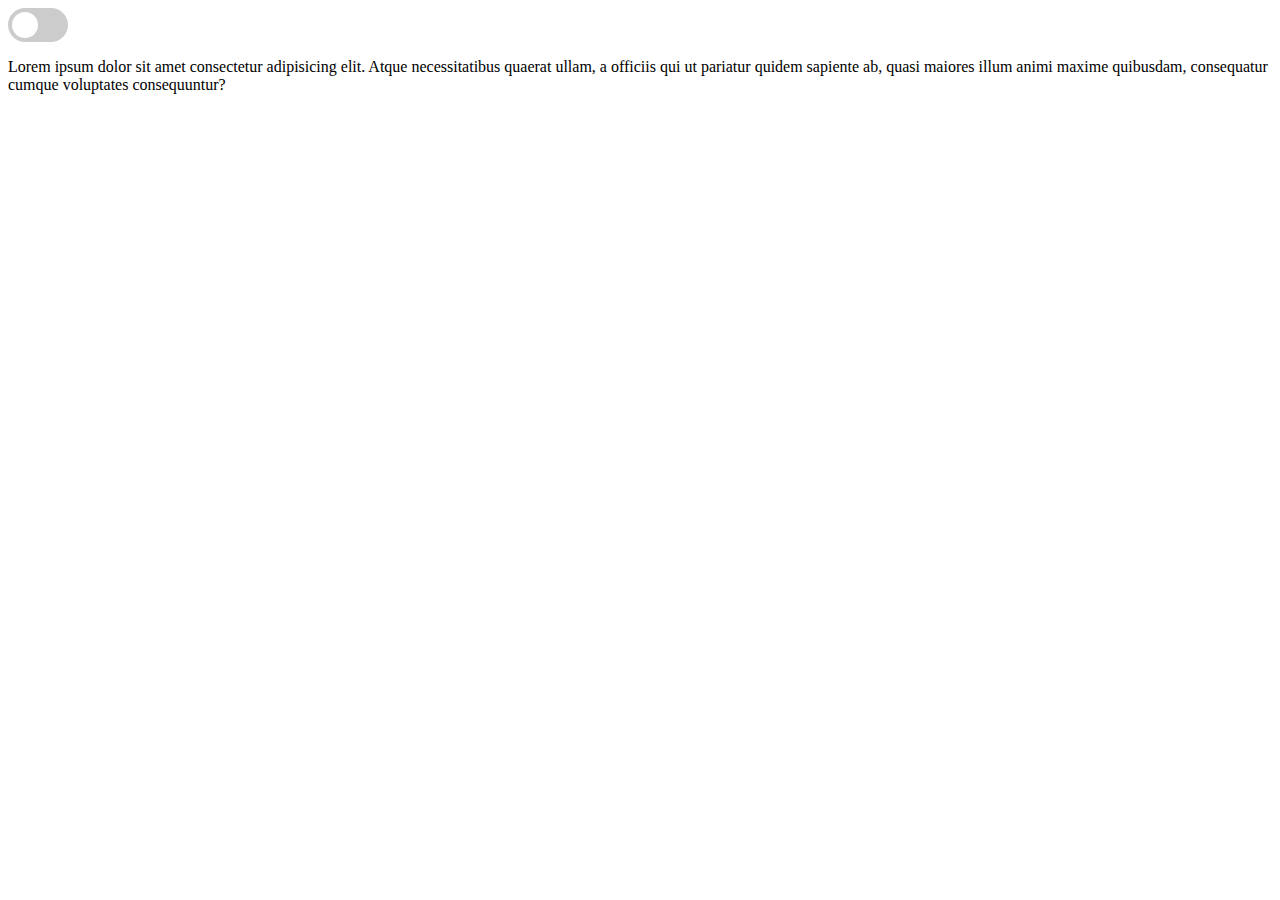
==== index3.html @ 6ba450f1 "dark and light mode" ====
<!DOCTYPE html>
<html lang="en">
<head>
    <meta charset="UTF-8">
    <meta name="viewport" content="width=device-width, initial-scale=1.0">
    <title>Document</title>
    <link rel="stylesheet" href="stylesheet7.css">
</head>
<body>
    <label class="switch">
        <input type="checkbox" id="mode">
        <span class="slider round"></span>
      </label>
    <!-- <button id="mode">Click me!</button> -->
    <p>Lorem ipsum dolor sit amet consectetur adipisicing elit. Atque necessitatibus quaerat ullam, a officiis qui ut pariatur quidem sapiente ab, quasi maiores illum animi maxime quibusdam, consequatur cumque voluptates consequuntur?</p>
</body>
<script src="script.js"></script>
</html>
---- stylesheet7.css ----
.switch {
    position: relative;
    display: inline-block;
    width: 60px;
    height: 34px;
}
.switch input {
    opacity: 0;
    width: 0;
    height: 0;
}
.slider {
    position: absolute;
    cursor: pointer;
    top: 0;
    left: 0;
    right: 0;
    bottom: 0;
    background-color: #ccc;
    -webkit-transition: .4s;
    transition: .4s;
}
.slider:before {
    position: absolute;
    content: "";
    height: 26px;
    width: 26px;
    left: 4px;
    bottom: 4px;
    background-color: white;
    -webkit-transition: .4s;
    transition: .4s;
}
input:checked + .slider {
    background-color: #2196F3;
}
input:focus + .slider {
    box-shadow: 0 0 1px #2196F3;
}
input:checked + .slider:before {
    -webkit-transform: translateX(26px);
    -ms-transform: translateX(26px);
    transform: translateX(26px);
}
.slider.round {
    border-radius: 34px;
}
.slider.round:before {
    border-radius: 50%;
}
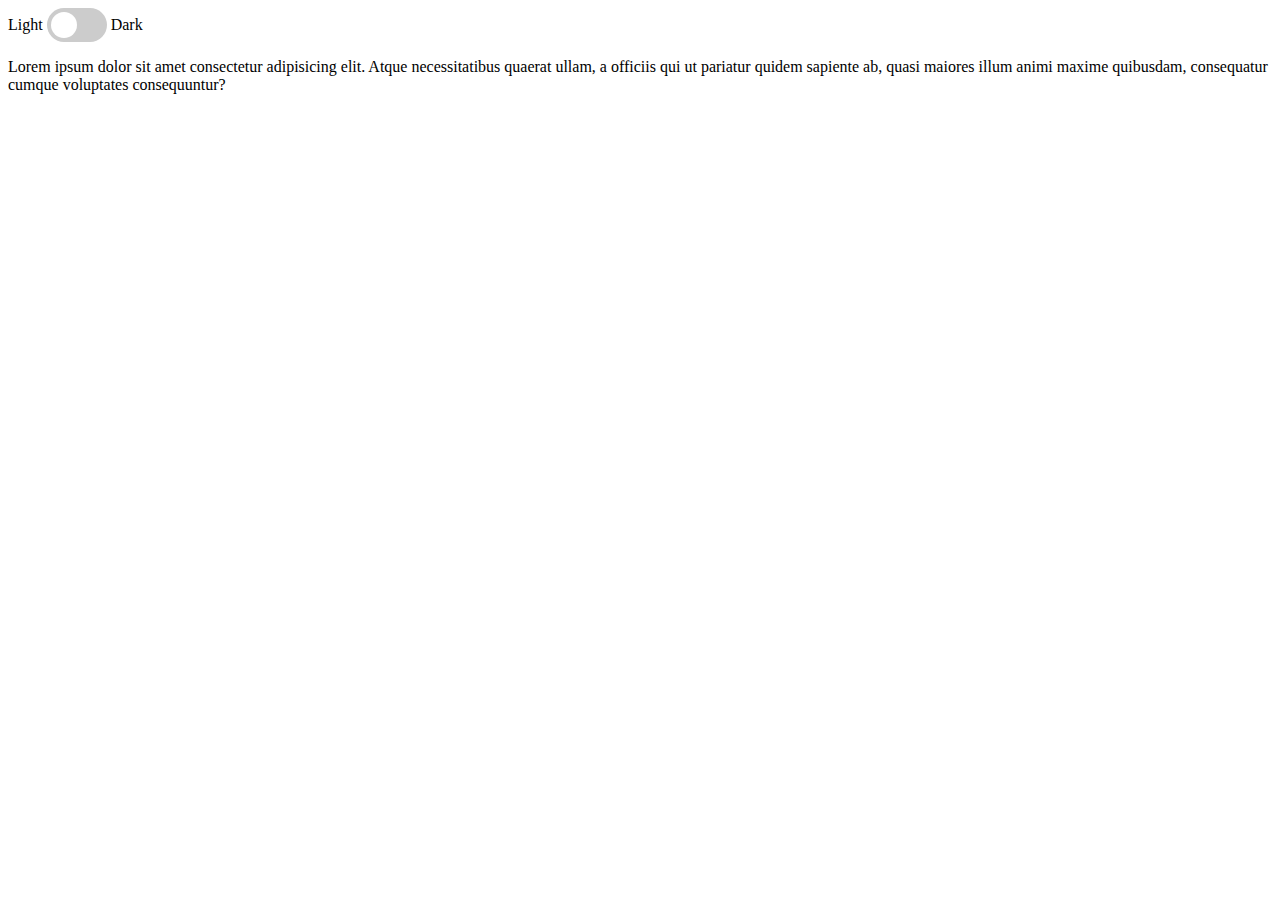
==== commit a6a830b4: "updation in dark mode" ====
--- a/index3.html
+++ b/index3.html
@@ -7,10 +7,14 @@
     <link rel="stylesheet" href="stylesheet7.css">
 </head>
 <body>
-    <label class="switch">
-        <input type="checkbox" id="mode">
-        <span class="slider round"></span>
-      </label>
+    <div style="display: flex; align-items: center; gap: 4px;">
+        <span>Light</span>
+        <label class="switch">
+            <input type="checkbox" id="mode">
+            <span class="slider round"></span>
+        </label>
+        <span>Dark</span>
+    </div>
     <!-- <button id="mode">Click me!</button> -->
     <p>Lorem ipsum dolor sit amet consectetur adipisicing elit. Atque necessitatibus quaerat ullam, a officiis qui ut pariatur quidem sapiente ab, quasi maiores illum animi maxime quibusdam, consequatur cumque voluptates consequuntur?</p>
 </body>
